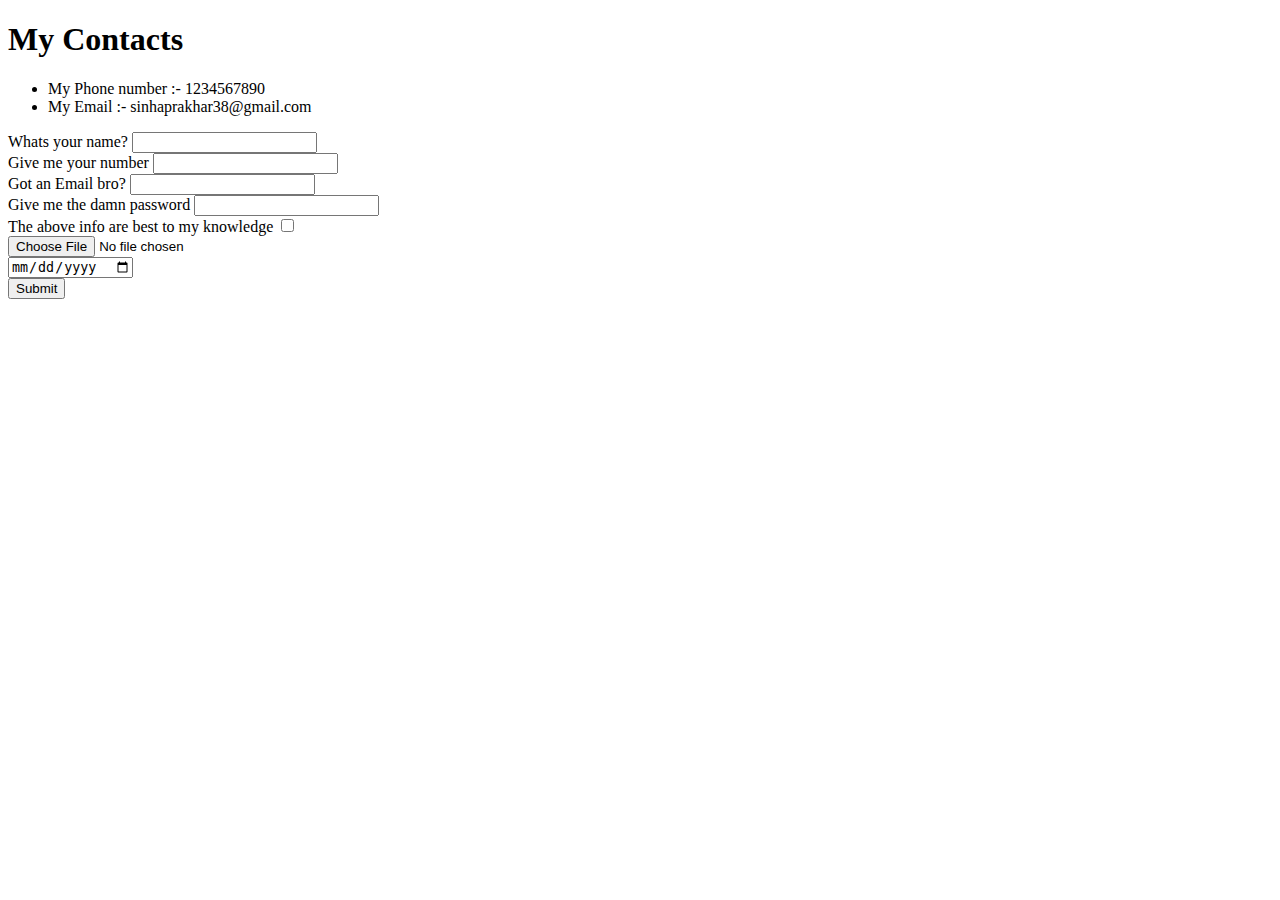
==== Contacts.html @ f0d7f446 "Added Initial CV files" ====
<!DOCTYPE html>
<html lang="en" dir="ltr">
  <head>
    <meta charset="utf-8">
    <title>My Contacts</title>
  </head>
  <body>
    <h1>My Contacts</h1>
    <ul>
      <li>
         My Phone number :- 1234567890
      </li>
      <li>
         My Email :- sinhaprakhar38@gmail.com
      </li>
    </ul>
    <form>
      <label>Whats your name?</label>
      <input type="text">
      <br>
      <label>Give me your number</label>
      <input type="number">
      <br>
      <label>Got an Email bro?</label>
      <input type="text">
      <br>
      <label>Give me the damn password</label>
      <input type="password">
      <br>
      <label>The above info are best to my knowledge</label>
      <input type="checkbox">
      <br>
      <input type="file">
      <br>
      <input type="date">
      <br>
      <input type="submit">
      </form>
  </body>
</html>
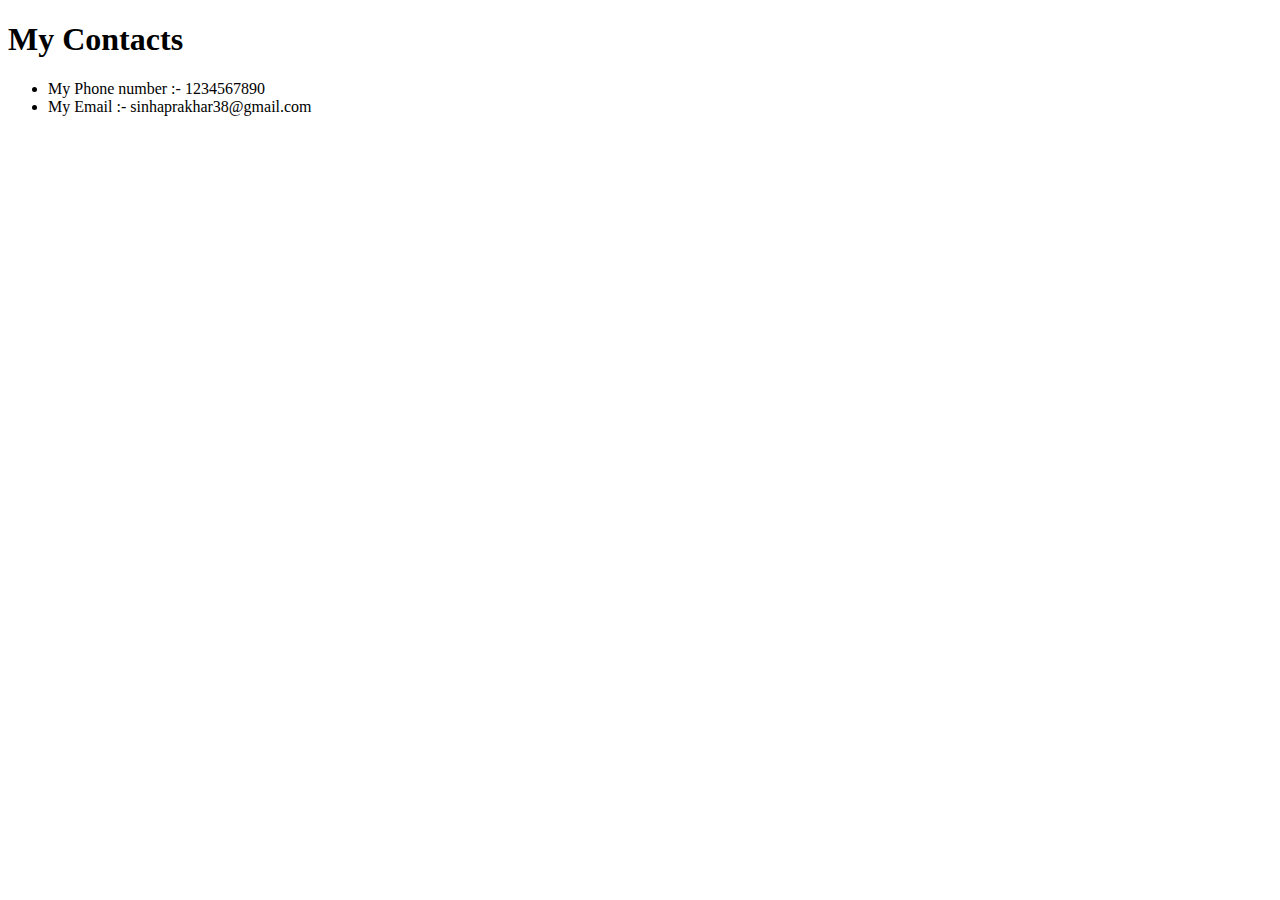
==== commit 8cadfcb1: "Update Contacts.html" ====
--- a/Contacts.html
+++ b/Contacts.html
@@ -14,27 +14,5 @@
          My Email :- sinhaprakhar38@gmail.com
       </li>
     </ul>
-    <form>
-      <label>Whats your name?</label>
-      <input type="text">
-      <br>
-      <label>Give me your number</label>
-      <input type="number">
-      <br>
-      <label>Got an Email bro?</label>
-      <input type="text">
-      <br>
-      <label>Give me the damn password</label>
-      <input type="password">
-      <br>
-      <label>The above info are best to my knowledge</label>
-      <input type="checkbox">
-      <br>
-      <input type="file">
-      <br>
-      <input type="date">
-      <br>
-      <input type="submit">
-      </form>
   </body>
 </html>
